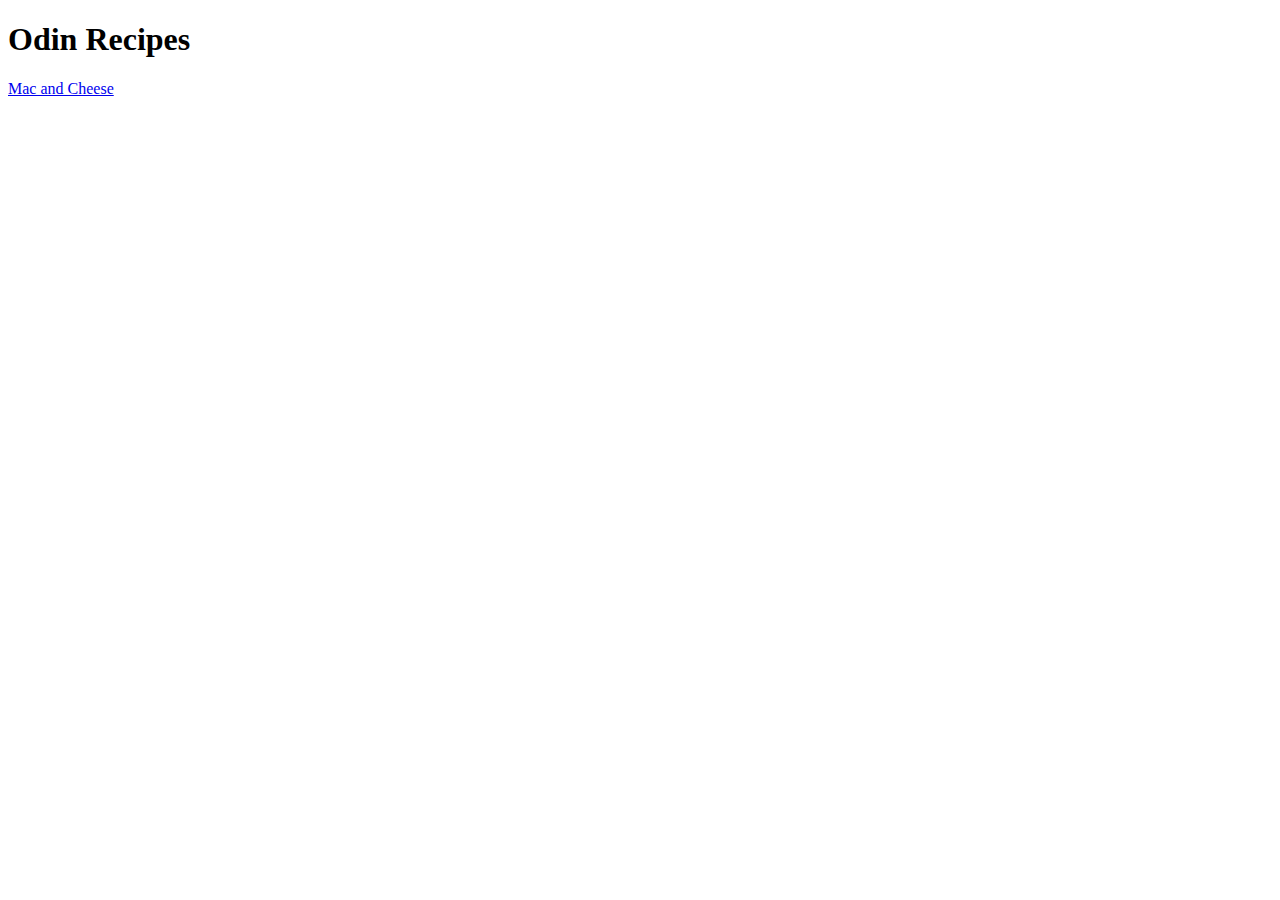
==== index.html @ 11921677 "Add index.html and temporary link to one recipe" ====
<!DOCTYPE html>
<html lang="en">
<head>
    <meta charset="UTF-8">
    <meta name="viewport" content="width=device-width, initial-scale=1.0">
    <title>Odin Recipes</title>
</head>
<body>
    <h1>Odin Recipes</h1>
    <a href="./recipes/macandcheese.html">Mac and Cheese</a>
</body>
</html>
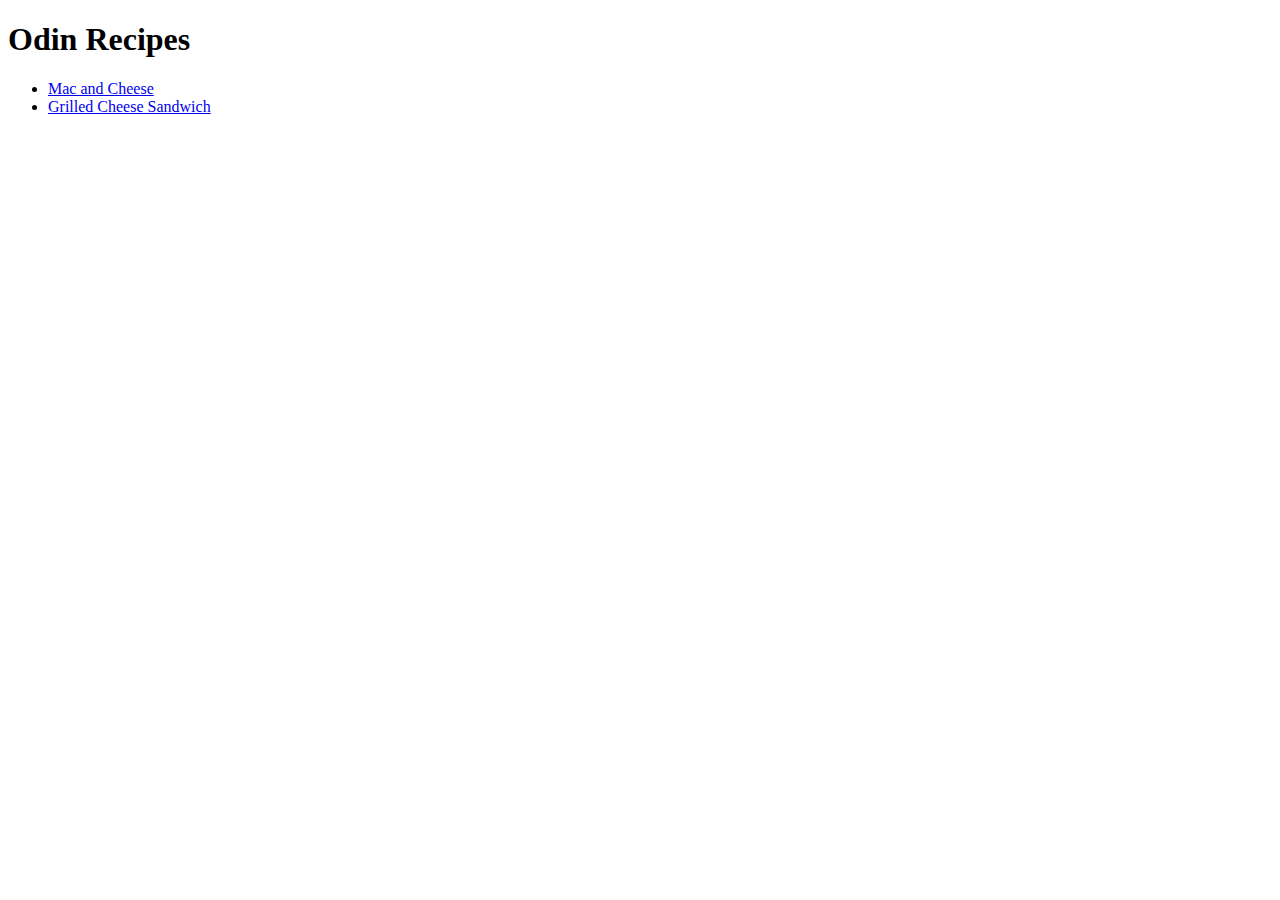
==== commit 05c7db73: "Add link to grilledcheese.html, put anchor tags in unordered list" ====
--- a/index.html
+++ b/index.html
@@ -7,6 +7,9 @@
 </head>
 <body>
     <h1>Odin Recipes</h1>
-    <a href="./recipes/macandcheese.html">Mac and Cheese</a>
+    <ul>
+        <li><a href="./recipes/macandcheese.html">Mac and Cheese</a></li>
+        <li><a href="./recipes/grilledcheese.html">Grilled Cheese Sandwich</a></li>
+    </ul>
 </body>
 </html>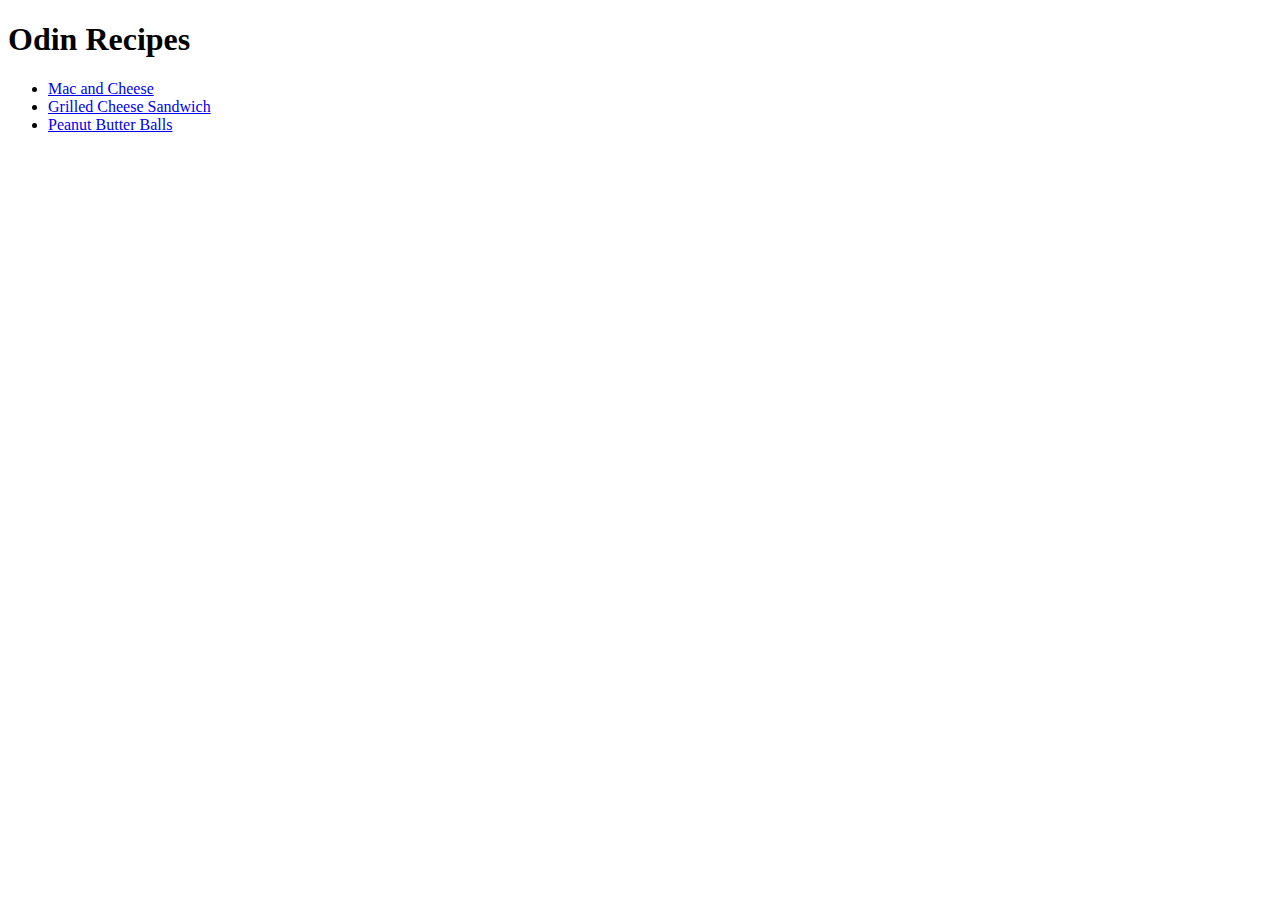
==== commit 40813ca8: "Add link to peanutballs.html" ====
--- a/index.html
+++ b/index.html
@@ -10,6 +10,7 @@
     <ul>
         <li><a href="./recipes/macandcheese.html">Mac and Cheese</a></li>
         <li><a href="./recipes/grilledcheese.html">Grilled Cheese Sandwich</a></li>
+        <li><a href="./recipes/peanutballs.html">Peanut Butter Balls</a></li>
     </ul>
 </body>
 </html>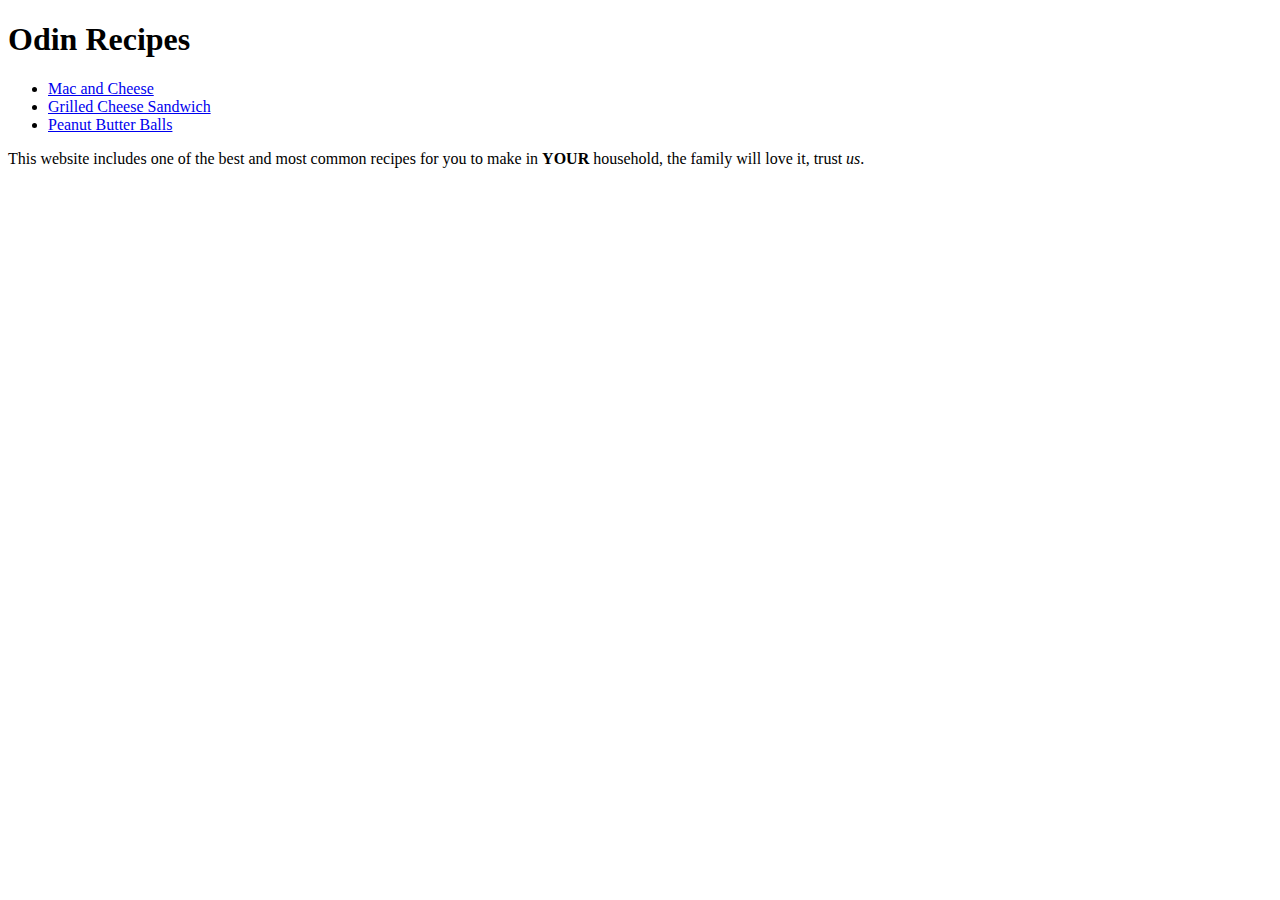
==== commit 3f288aed: "Add class/id(s) to elements, add paragraph to index.html" ====
--- a/index.html
+++ b/index.html
@@ -4,13 +4,17 @@
     <meta charset="UTF-8">
     <meta name="viewport" content="width=device-width, initial-scale=1.0">
     <title>Odin Recipes</title>
+    <link rel="stylesheet" href="styles.css">
 </head>
 <body>
-    <h1>Odin Recipes</h1>
-    <ul>
-        <li><a href="./recipes/macandcheese.html">Mac and Cheese</a></li>
-        <li><a href="./recipes/grilledcheese.html">Grilled Cheese Sandwich</a></li>
-        <li><a href="./recipes/peanutballs.html">Peanut Butter Balls</a></li>
+    <h1 id="title">Odin Recipes</h1>
+    <ul class="list">
+        <li class="list-child"><a href="./recipes/macandcheese.html">Mac and Cheese</a></li>
+        <li class="list-child"><a href="./recipes/grilledcheese.html">Grilled Cheese Sandwich</a></li>
+        <li class="list-child"><a href="./recipes/peanutballs.html">Peanut Butter Balls</a></li>
     </ul>
+    <p class="para-standard">This website includes one of the best and most common recipes for you to make
+        in <strong>YOUR</strong> household, the family will love it, trust <em>us</em>.
+    </p>
 </body>
 </html>